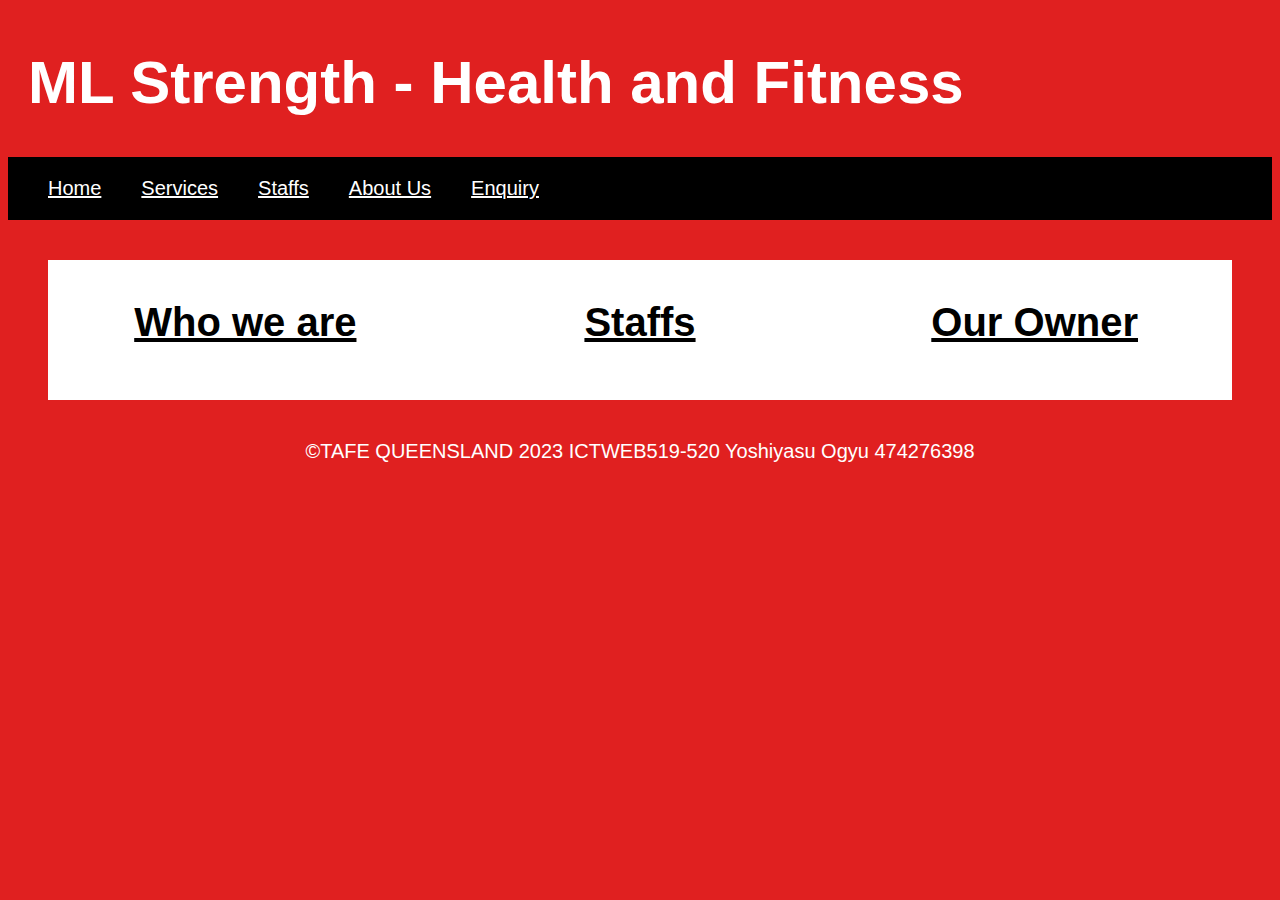
==== html/about.html @ 37419e4f "Update about.html" ====
<!DOCTYPE html>
<html lang="en">
<head>
    <meta charset="UTF-8">
    <meta name="viewport" content="width=device-width, initial-scale=1.0">
    <title>About Us - ML Strength</title>
    <link rel="stylesheet" href="/css/style.css">
</head>
<body>
    <header>
        <div id="logo"></div>
        <h1>ML Strength - Health and Fitness</h1>
    </header>
    <nav>
        <ul class="navbar">
            <li><a href="https://yoshibne.github.io/ML-Strength-Website//index.html">Home</a></li>
            <li><a href="https://yoshibne.github.io/ML-Strength-Website/html/services.html">Services</a></li>
            <li><a href="https://yoshibne.github.io/ML-Strength-Website/html/staffs.html">Staffs</a></li>
            <li><a href="https://yoshibne.github.io/ML-Strength-Website/html/about.html">About Us</a></li>
            <li><a href="https://yoshibne.github.io/ML-Strength-Website/html/enquiry.html">Enquiry</a></li>
        </ul>
    </nav>
    <main>
        <section id="inner-link">
            <div class="who">
                <a href="#who">Who we are</a>
            </div>
            <div class="about-staffs">
                <a href="#staffs">Staffs</a>
            </div>
            <div class="owner">
                <a href="#owner">Our Owner</a>
            </div>
        </section>
        <section id="about-content">
            <div class="who">

            </div>
            <div class="about-staffs">
                
            </div>
            <div class="owner">
                
            </div>
        </section>
    </main>
    <footer>&copy;TAFE QUEENSLAND 2023 ICTWEB519-520 Yoshiyasu Ogyu 474276398</footer>
</body>
</html>
---- css/style.css ----
body {
    display: flex;
    flex-flow: column;
    text-align: left;
    font-family: Arial, Helvetica, sans-serif;
    background-color: #E02020;
    color: white;
    min-width: 600px;
    font-size: 20px;
}

header {
    padding-left: 1em;
}

h1 {
    font-size: 3em;
}

nav {
    background-color: black;
    display: flex;
    margin-left: 0;
}

.navbar {
    list-style-type: none;
    background-color: black;
}

li {
    float: left;
    padding-right: 2em;
}

a {
    font-size: 1em;
    color: white;
}

footer {
    text-align: center;
}

main {
    padding: 0;
    margin: 2em;
    background-color: white;
}

/* ###### Home ###### */

main h2 {
    font-size: 2em;
    padding: 1.5em;
    margin: 0;
    color: black;
    background-position: center;
    background-color: rgb(255, 255, 255, 0.8);
    background-blend-mode: lighten;
}

main #top {
    color: black;
    background-image: url(https://yoshibne.github.io/ML-Strength-Website/images/man_woman_push_up.jpg);
    background-size: 80%;
}

main #middle {
    color: black;
    background-image: url(https://yoshibne.github.io/ML-Strength-Website/images/super_man.jpg);
    background-size: 80%;
    text-align: right;
}

main #bottom {
    color: black;
    background-image: url(https://yoshibne.github.io/ML-Strength-Website/images/welcome.jpg);
    text-align: center;
    font-weight: 900;
}

.main-junction {
    display: flex;
    flex-wrap: wrap;
    flex-direction: row;
    justify-content: center;
    text-align: center;
    font-size: 2em;
    padding-top: 1em;
}

.main-junction section {
    display: flex;
    flex-wrap: wrap;
    flex-flow: row;
    width:50%;
    min-width: 400px;
    height: 200px;
    background-color: white;
    justify-content: center;
    font-weight: 900;
}

.main-junction section div {
    background-position: center;
    background-color: rgb(255, 255, 255, 0.4);
    background-blend-mode: lighten;
    height: 90%;
    width: 90%;
}

.main-junction a {
    color: rgb(51, 51, 51);
}

.main-junction section div:hover {
    background-position: center;
    background-color: rgb(255, 255, 255, 1.0);
    background-blend-mode: darken;
    height: 90%;
    width: 90%;
}

.main-junction section div:hover a {
    color: white;
}

#services {
    background-image: url(https://yoshibne.github.io/ML-Strength-Website/images/gym.jpg);
    background-size: 100%;
}

#about {
    background-image: url(https://yoshibne.github.io/ML-Strength-Website/images/trainer.jpg);
    background-size: 95%;
}

#staffs {
    background-image: url(https://yoshibne.github.io/ML-Strength-Website/images/fitness_diet.jpg);
    background-size: 100%;
}

#enquiry {
    background-image: url(https://yoshibne.github.io/ML-Strength-Website/images/women_exercise.jpg);
    background-size: 80%;
}

/* ###### About ###### */

#inner-link {
    display: flex;
    flex-wrap: wrap;
    flex-flow: row;
    justify-content: center;

}

#inner-link div {
    width: 33.333%;
    height: 100px;
    font-size: 2em;
    font-weight: 900;
    text-align: center;
    background-position: center;
    background-color: rgb(255, 255, 255, 0.4);
    background-blend-mode: lighten;
    padding-top: 1em;
}

#inner-link div > a {
    color: black;
}

#inner-link div:hover {
    background-position: center;
    background-color: rgb(255, 255, 255, 1.0);
    background-blend-mode: darken;
}

#inner-link div:hover a {
    color: white;
}

.who {
    background-image: url(https://yoshibne.github.io/ML-Strength-Website/images/man_in_gym.jpg);
    background-size: 100%;
}

.about-staffs {
    background-image: url(https://yoshibne.github.io/ML-Strength-Website/images/trainer.jpg);
    background-size: 70%;
}

.owner {
    background-image: url(https://yoshibne.github.io/ML-Strength-Website/images/boxing_man.jpg);
    background-size: 100%;
}


/* ######  ###### */

/* ###### Services ###### */



/* ######  ###### */

/* ###### Staffs ###### */



/* ######  ###### */

/* ###### Enquiry ###### */
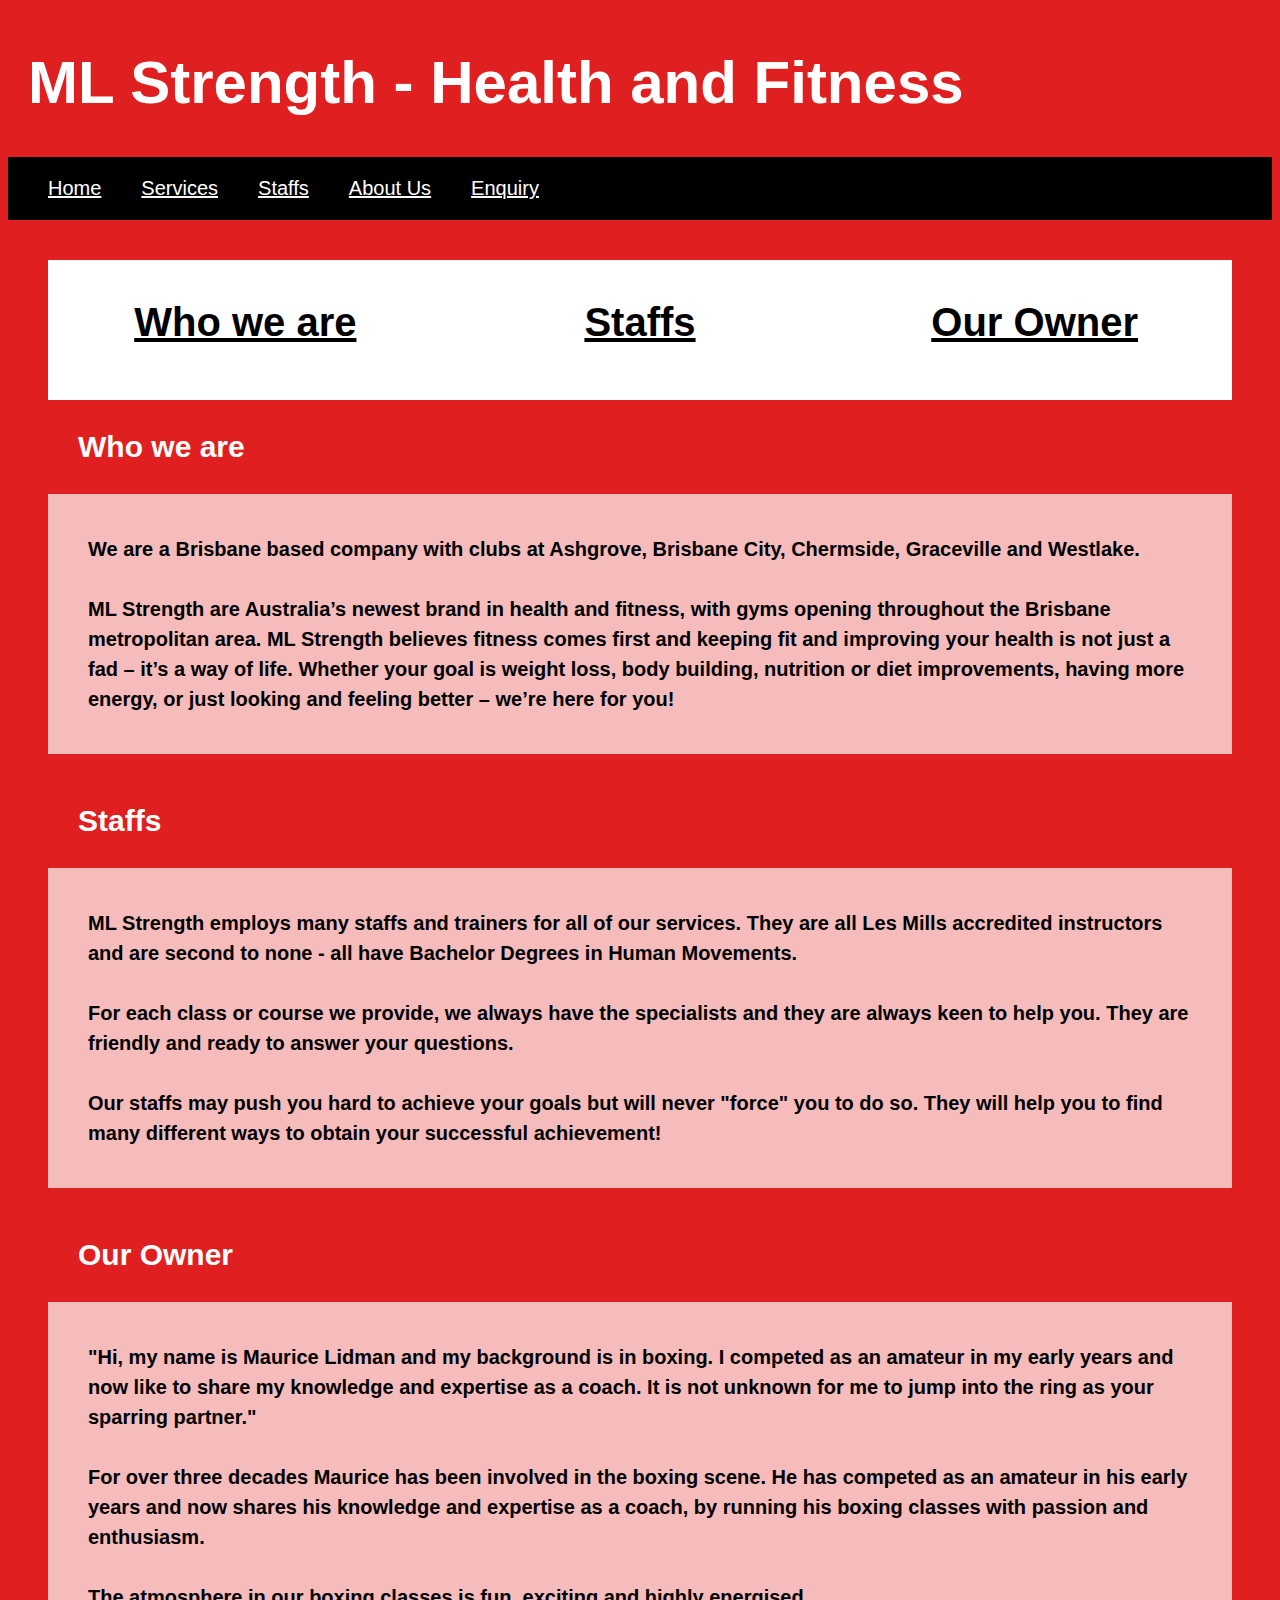
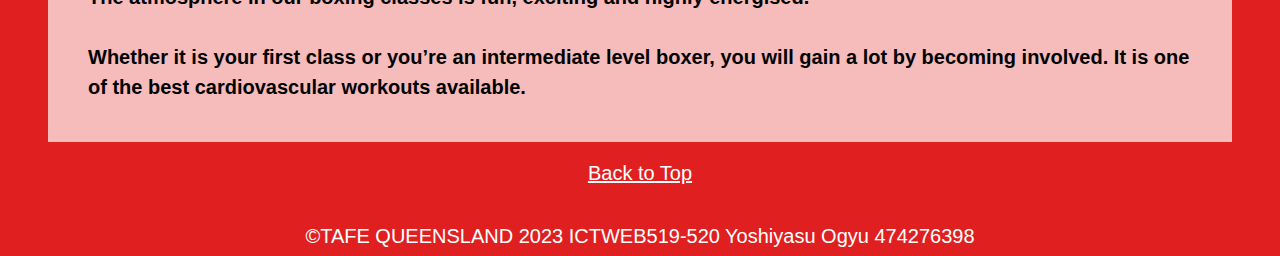
==== commit 771618f1: "Update about.html complete" ====
--- a/html/about.html
+++ b/html/about.html
@@ -5,19 +5,29 @@
     <meta name="viewport" content="width=device-width, initial-scale=1.0">
     <title>About Us - ML Strength</title>
     <link rel="stylesheet" href="/css/style.css">
+    <script type="text/javascript" src="/js/script.js"></script>
 </head>
 <body>
-    <header>
-        <div id="logo"></div>
-        <h1>ML Strength - Health and Fitness</h1>
+    <header id="top" class="header-content">
+        <div id="logo">
+            <img src="/images/sample_logo.png" alt="logo">
+        </div>
+        <h1>
+            ML Strength - Health and Fitness     
+        </h1>
+        <div class="hamburger">
+            <span class="bar"></span>
+            <span class="bar"></span>
+            <span class="bar"></span>
+        </div>
     </header>
     <nav>
         <ul class="navbar">
-            <li><a href="https://yoshibne.github.io/ML-Strength-Website//index.html">Home</a></li>
-            <li><a href="https://yoshibne.github.io/ML-Strength-Website/html/services.html">Services</a></li>
-            <li><a href="https://yoshibne.github.io/ML-Strength-Website/html/staffs.html">Staffs</a></li>
-            <li><a href="https://yoshibne.github.io/ML-Strength-Website/html/about.html">About Us</a></li>
-            <li><a href="https://yoshibne.github.io/ML-Strength-Website/html/enquiry.html">Enquiry</a></li>
+            <li><a class="navlinks" href="https://yoshibne.github.io/ML-Strength-Website//index.html">Home</a></li>
+            <li><a class="navlinks" href="https://yoshibne.github.io/ML-Strength-Website/html/services.html">Services</a></li>
+            <li><a class="navlinks" href="https://yoshibne.github.io/ML-Strength-Website/html/staffs.html">Staffs</a></li>
+            <li><a class="navlinks" href="https://yoshibne.github.io/ML-Strength-Website/html/about.html">About Us</a></li>
+            <li><a class="navlinks" href="https://yoshibne.github.io/ML-Strength-Website/html/enquiry.html">Enquiry</a></li>
         </ul>
     </nav>
     <main>
@@ -33,16 +43,34 @@
             </div>
         </section>
         <section id="about-content">
-            <div class="who">
+            <div id="link-who">
+                <h3>Who we are</h3>
+                <p class="who">
+                    We are a Brisbane based company with clubs at Ashgrove, Brisbane City, Chermside, Graceville and Westlake.<br><br>  
 
+                    ML Strength are Australia’s newest brand in health and fitness, with gyms opening throughout the Brisbane metropolitan area. ML Strength believes fitness comes first and keeping fit and improving your health is not just a fad – it’s a way of life. Whether your goal is weight loss, body building, nutrition or diet improvements, having more energy, or just looking and feeling better – we’re here for you!</p>
             </div>
-            <div class="about-staffs">
-                
+            <div id="link-about-staffs">
+                <h3>Staffs</h3>
+                <p class="about-staffs">
+                    ML Strength employs many staffs and trainers for all of our services. They are all Les Mills accredited instructors and are second to none - all have Bachelor Degrees in Human Movements. <br><br>
+                    For each class or course we provide, we always have the specialists and they are always keen to help you. They are friendly and ready to answer your questions. <br><br>
+                    Our staffs may push you hard to achieve your goals but will never "force" you to do so. They will help you to find many different ways to obtain your successful achievement!</p>
             </div>
-            <div class="owner">
-                
+            <div id="link-owner">
+                <h3>Our Owner</h3>
+                <p class="owner">
+                    "Hi, my name is Maurice Lidman and my background is in boxing. I competed as an amateur in my early years and now like to share my knowledge and expertise as a coach. It is not unknown for me to jump into the ring as your sparring partner." <br><br>
+
+                    For over three decades Maurice has been involved in the boxing scene. He has competed as an amateur in his early years and now shares his knowledge and expertise as a coach, by running his boxing classes with passion and enthusiasm. <br><br>
+
+                    The atmosphere in our boxing classes is fun, exciting and highly energised. <br><br>
+
+                    Whether it is your first class or you’re an intermediate level boxer, you will gain a lot by becoming involved. It is one of the best cardiovascular workouts available.
+                </p>
             </div>
         </section>
+        <section id="backTop"><a href="#top">Back to Top</a></section>
     </main>
     <footer>&copy;TAFE QUEENSLAND 2023 ICTWEB519-520 Yoshiyasu Ogyu 474276398</footer>
 </body>
--- a/css/style.css
+++ b/css/style.css
@@ -13,9 +13,14 @@
     padding-left: 1em;
 }
 
+#logo {
+    display: none;
+}
+
 h1 {
     font-size: 3em;
 }
+
 
 nav {
     background-color: black;
@@ -48,6 +53,12 @@
     background-color: white;
 }
 
+p{
+    color: black;
+    padding: 0.5em;
+    line-height: 1.5em;
+}
+
 /* ###### Home ###### */
 
 main h2 {
@@ -62,7 +73,7 @@
 
 main #top {
     color: black;
-    background-image: url(https://yoshibne.github.io/ML-Strength-Website/images/man_woman_push_up.jpg);
+    background-image: url(https://yoshibne.github.io/ML-Strength-Website/ML-Strength-Website/images/man_woman_push_up.jpg);
     background-size: 80%;
 }
 
@@ -146,6 +157,30 @@
     background-size: 80%;
 }
 
+.heading {
+    background-position: center;
+    background-size: 80%;
+}
+
+.heading h2 {
+    font-weight: 900;
+    font-style: italic;
+    padding: 1em;
+}
+
+.hamburger {
+    display: none;
+    cursor: pointer;
+}
+
+.bar {
+    display: block;
+    width: 1em;
+    height: 0.3em;
+    margin: 0.4em auto;
+
+}
+
 /* ###### About ###### */
 
 #inner-link {
@@ -181,36 +216,343 @@
 #inner-link div:hover a {
     color: white;
 }
+/* ############################# */
+#about-content {
+    background-color: #E02020;
+    display: flex;
+    flex-wrap: wrap;
+    flex-flow: column;
+}
+
+#about-content h3 {
+    font-size: 1.5em;
+    padding-left: 1em;
+}
+
+#about-content div > p {
+    color: black;
+    font-weight: 600;
+    background-color: rgb(255, 255, 255, 0.7);
+    background-blend-mode: lighten;
+    padding: 2em;
+}
 
 .who {
-    background-image: url(https://yoshibne.github.io/ML-Strength-Website/images/man_in_gym.jpg);
+    background-image: url(/images/man_in_gym.jpg);
+    background-position: center;
     background-size: 100%;
 }
 
 .about-staffs {
-    background-image: url(https://yoshibne.github.io/ML-Strength-Website/images/trainer.jpg);
-    background-size: 70%;
+    background-image: url(/images/trainer.jpg);
+    background-position: center;
+    background-size: 80%;
 }
 
 .owner {
-    background-image: url(https://yoshibne.github.io/ML-Strength-Website/images/boxing_man.jpg);
+    background-image: url(/images/boxing_man.jpg);
+    background-position: center;
+    background-size: 90%;
+}
+
+#backTop {
+    text-align: center;
+    background-color: #E02020;
+    color: white;
+}
+
+/* ######  ###### */
+
+/* ###### Services ###### */
+h4 {
+    color: black;
+    font-weight: 800;
+    font-size: 1.5em;
+    padding-top: 0.5em;
+    padding-left: 1em;
+}
+
+h4::before {
+    content: url(/images/icon_exercise.png)
+}
+
+#services-content {
+    display: flex;
+    flex-wrap: wrap;
+    flex-flow: row;
+    background-image: url('/images/woman_running.jpg');
+    background-position: center;
+    background-color: rgb(255, 255, 255, 0.5);
+    background-blend-mode: lighten;
+}
+
+#services-content div {
+    width: 50%;
+}
+
+#class-list li {
+    color: black;
+    line-height: 1.5em;
+    float: none;
+}
+
+
+
+/* ######  ###### */
+
+/* ###### Staffs ###### */
+#staffs-content {
+    display: flex;
+    flex-wrap: wrap;
+    flex-flow: row;
+    background-image: url('/images/yoga.jpg');
     background-size: 100%;
+    background-position: center;
+    background-color: rgb(255, 255, 255, 0.5);
+    background-blend-mode: lighten;
 }
 
 
 /* ######  ###### */
 
-/* ###### Services ###### */
-
-
-
-/* ######  ###### */
-
-/* ###### Staffs ###### */
-
-
-
-/* ######  ###### */
-
 /* ###### Enquiry ###### */
-
+#content-form {
+    display: flex;
+    flex-wrap: wrap;
+    flex-flow: row;
+    color: white;
+    padding-left: 2em;
+    background-color: #E02020;
+}
+
+form {
+    width: 60%;
+    min-width: 500px;
+    font-size: 1em;
+    padding-top: 1em;
+    padding-bottom: 1em;
+}
+
+figure {
+    min-width: 580px;
+}
+
+#message {
+    resize: none;
+}
+
+
+
+
+
+
+/* popup */
+/* Popup container */
+.popup {
+    position: relative;
+    display: inline-block;
+    cursor: pointer;
+}
+
+/* The actual popup (appears on top) */
+.popup .popuptext {
+visibility: hidden;
+width: 800px;
+background-color: #555;
+color: #fff;
+text-align: center;
+border-radius: 6px;
+padding: 8px 0;
+position: absolute;
+z-index: 1;
+bottom: 125%;
+left: 50%;
+margin-left: -80px;
+}
+
+/* Popup arrow */
+.popup .popuptext::after {
+content: "";
+position: absolute;
+top: 100%;
+left: 50%;
+margin-left: -5px;
+border-width: 5px;
+border-style: solid;
+border-color: #555 transparent transparent transparent;
+}
+
+/* Toggle this class when clicking on the popup container (hide and show the popup) */
+.popup .show {
+visibility: visible;
+-webkit-animation: fadeIn 1s;
+animation: fadeIn 1s
+}
+
+/* Add animation (fade in the popup) */
+@-webkit-keyframes fadeIn {
+from {opacity: 0;}
+to {opacity: 1;}
+}
+
+@keyframes fadeIn {
+from {opacity: 0;}
+to {opacity:1 ;}
+}
+
+
+/* For Mobile */
+
+@media screen and (max-width: 768px) {
+
+    body {
+        min-width: auto;
+        overflow-x: hidden !important;
+    }
+
+    main {
+        margin: 0;
+        overflow-x: hidden !important;
+    }
+
+    header {
+        padding: 0;
+        display: table-cell;
+    }
+
+    #logo {
+        display: block;
+        margin-left: 0;
+        float: left;
+    }
+
+    #logo img {
+        margin-left: 0;
+        height: 2em;
+    }
+
+    .header-content h1 {
+        display: none;
+    }
+
+    .heading h2 {
+        font-size: 1.5em;
+        padding: 0.5em;
+    }
+
+    #services-content {
+        flex-direction: column;
+        background-position:center;
+        background-size: cover;
+    }
+
+    #services-content div {
+        width: 100%;
+    }
+
+    h4 {
+        font-size: 1em;
+        padding: 0.5em;
+        height: 3em;
+        margin: 0;
+        color: white;
+        background-color: #E02020;
+    }
+
+    #header-home {
+        font-size: 1.5em;
+        margin-top: 2em;
+    }
+
+    #top, #middle, #bottom {
+        font-size: 1em;
+    }
+
+    .main-junction {
+        padding-top: 0;
+    }
+
+    #inner-link div {
+        height: 1em;
+        padding: 0;
+    }
+
+    #inner-link div > a {
+        display: block;
+        font-size: 0.3em;
+        margin-top: 1em;
+    }
+
+    #link-who {
+        margin-top: 1em;
+    }
+
+    #about-content div > h3 {
+        margin: 0;
+    }
+
+    .hamburger {
+        display: block;
+        background-color: black;
+        width: 2em;
+        height: 2em;
+        float: right;
+        border-radius: 0.4em;
+        transition: all 0.4s ease-in-out;
+    }
+
+    .bar {
+        background-color: white;
+        width: 1em;
+        height: 0.1em;
+        transition: all 0.8s ease-in-out;
+    }
+
+    nav {
+        position: fixed;
+        transform: translateX(250%);
+        top: 2.5em;
+    }
+
+    .nav-active {
+        transform: translateX(130%) !important;
+    }
+
+    .navbar {
+        display: flex;
+        flex-direction: column;
+        transition: all 0.5s ease-in-out;
+    }
+
+    .navbar li {
+        margin-top: 0.4em;
+        margin-bottom: 0.4em;
+        
+    }
+
+    /* Enquiry */
+
+    form {
+        min-width: none;
+        width: 200px;
+    }
+
+    #content-form label, .gender, .interest, #classChoice, .avoid, figure, .popup, .helpVideo {
+        display: none !important;
+    }
+
+    #fname, #lname, #emailAddress {
+        width: 200px;
+    }
+
+    #message {
+        width: 250px;
+        height: 100px;
+    }
+
+    #submit {
+        margin-left: 100px !important;
+    }
+
+
+}
